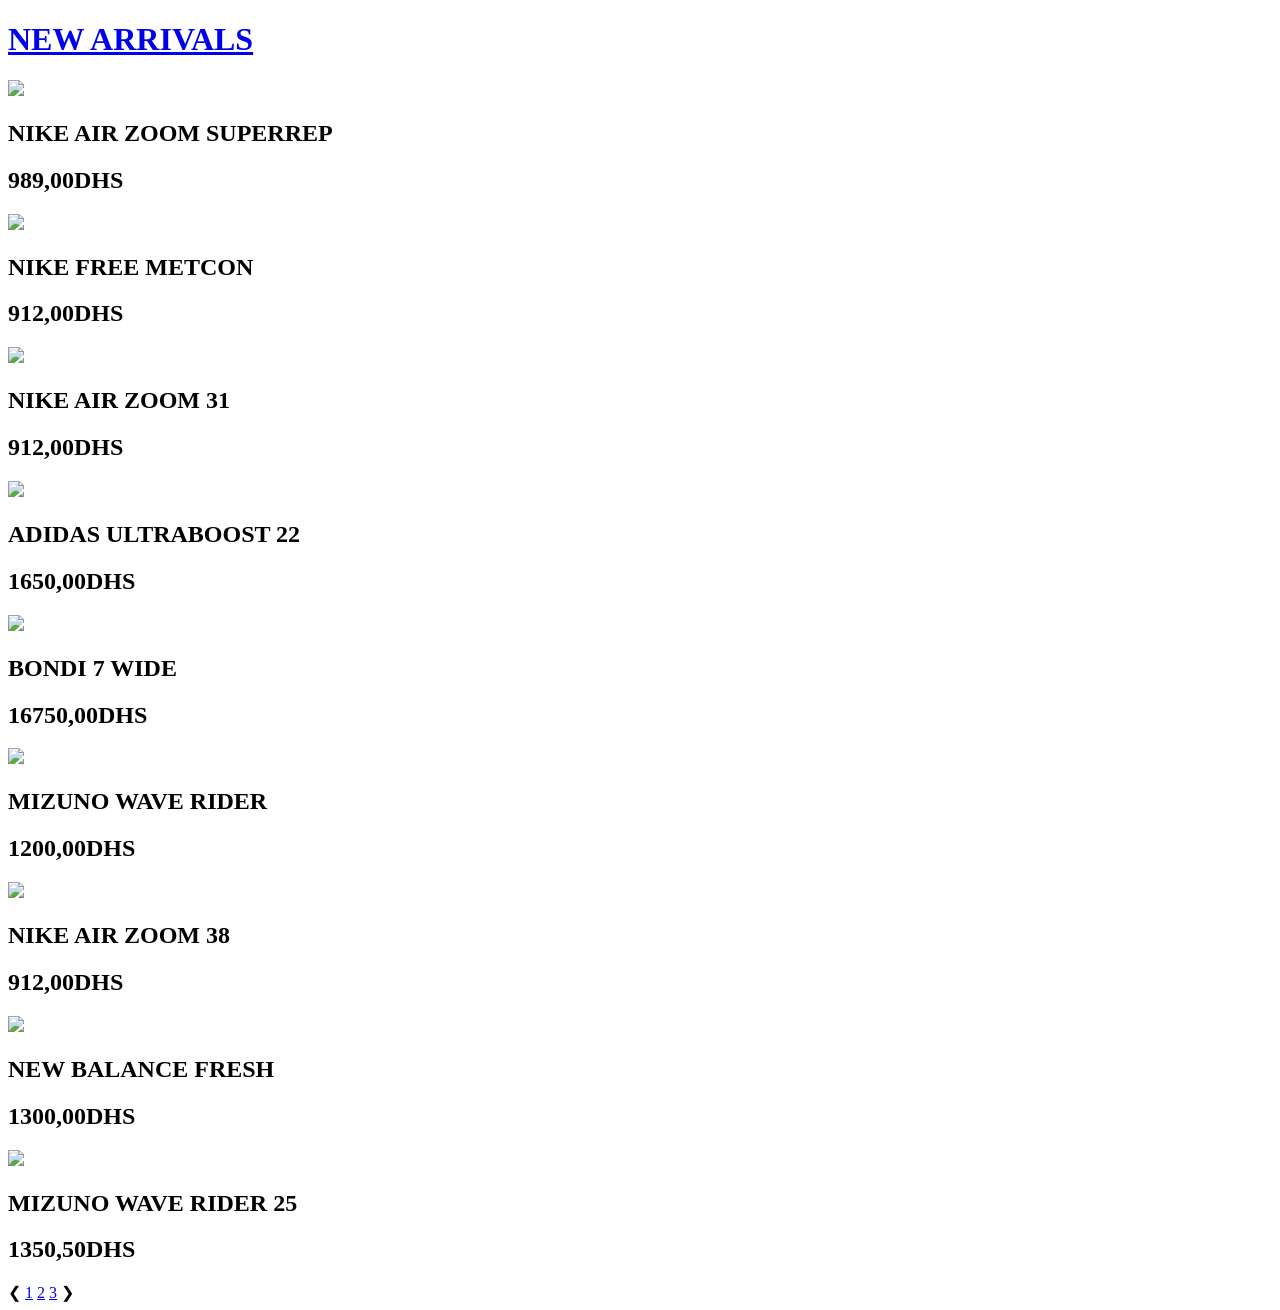
==== src/main/resources/templates/newReleases.html @ daae0a2c "Initial commit" ====
<!doctype html>
<html lang="en" xmlns:th="http://www.w3.org/1999/xhtml">


<head th:replace="common/header :: common-header"></head>


<body>

  <div th:replace="common/header :: navbar"></div>

  <div class="main">
    <h1 class="title-section"><a href="#new">NEW ARRIVALS</a></h1>

    <div class="row-first">
      <div class="row-section">
        <div class="column first">
          <div class="image-product">
            <img src="image/nike-air-zoom-sup.png" style="width:85%">
          </div>
          <div class="info">
            <h2 href="#" class="title-product">NIKE AIR ZOOM SUPERREP</h2>
            <h2 href="#" class="price-product">989,00DHS</h2>
          </div>
        </div>

        <div class="column">
          <div class="image-product">
            <img href="#" src="image/nike-free-metcon.png" style="width:85%">
          </div>

          <div class="info">
            <h2 href="#" class="title-product">NIKE FREE METCON</h2>
            <h2 href="#" class="price-product">912,00DHS</h2>
          </div>

        </div>
        <div class="column last">
          <div class="image-product">
            <img class="product-bg" href="#" src="image/nike-air-zoom-pegasus.png" style="width:85%">
          </div>

          <div class="info">
            <h2 href="#" class="title-product">NIKE AIR ZOOM 31</h2>
            <h2 href="#" class="price-product">912,00DHS</h2>
          </div>

        </div>
      </div>
    </div>

    <div class="row">
      <div class="row-section">
        <div class="column first">
          <div class="image-product">
            <img class="product-bg" href="#" src="image/adidas-ultraboost.png" style="width:85%">
          </div>

          <div class="info">
            <h2 href="#" class="title-product">ADIDAS ULTRABOOST 22</h2>
            <h2 href="#" class="price-product">1650,00DHS</h2>
          </div>

        </div>
        <div class="column">
          <div class="image-product">
            <img href="#" class="product-bg" src="image/bondi-7-wide.png" style="width:85%">
          </div>

          <div class="info">
            <h2 href="#" class="title-product">BONDI 7 WIDE</h2>
            <h2 href="#" class="price-product">16750,00DHS</h2>
          </div>

        </div>
        <div class="column last">
          <div class="image-product">
            <img class="product-bg" href="#" src="image/mizuno-wave-rider.png" style="width:85%">
          </div>

          <div class="info">
            <h2 href="#" class="title-product">MIZUNO WAVE RIDER</h2>
            <h2 href="#" class="price-product">1200,00DHS</h2>
          </div>

        </div>
      </div>

    </div>



    <div class="row">
      <div class="row-section">
        <div class="column first">
          <div class="image-product">
            <img class="product-bg" href="#" src="image/nike-air-zoom-pegasu-31s.png" style="width:85%">
          </div>

          <div class="info">
            <h2 href="#" class="title-product">NIKE AIR ZOOM 38</h2>
            <h2 href="#" class="price-product">912,00DHS</h2>
          </div>

        </div>
        <div class="column">
          <div class="image-product">
            <img class="product-bg" href="#" src="image/new-balance-fresh.png" style="width:85%">
          </div>

          <div class="info">
            <h2 href="#" class="title-product">NEW BALANCE FRESH</h2>
            <h2 href="#" class="price-product">1300,00DHS</h2>
          </div>

        </div>
        <div class="column last">
          <div href="#" class="image-product">
            <img class="product-bg" href="#" src="image/mizuno-wave-rider-25.png" style="width:85%">
          </div>

          <div class="info">
            <h2 href="#" class="title-product">MIZUNO WAVE RIDER 25</h2>
            <h2 href="#" class="price-product">1350,50DHS</h2>
          </div>

        </div>


      </div>
    </div>

    <div class="pages">
    <a class="prev-page">&#10094;</a>
    <a class="page active" href="#">1</a>
    <a class="page" href="#">2</a>
    <a class="page" href="#">3</a>
    <a class="next-page">&#10095;</a>
    </div>

  </div>






  <div th:replace="common/header :: chat"></div>






  <div th:replace="common/header :: body-bottom"></div>



</body>


</html>
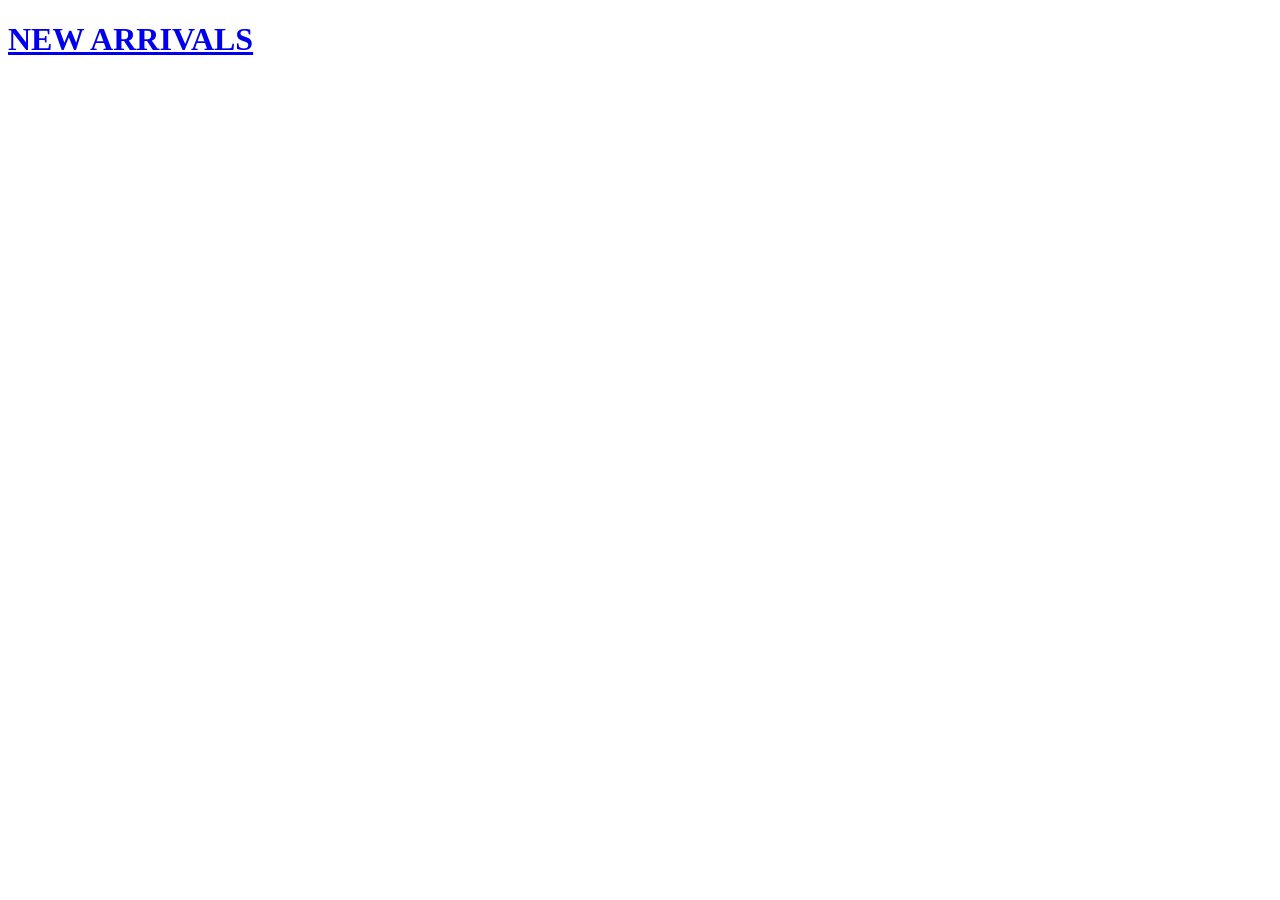
==== commit e70ea194: "changes" ====
--- a/src/main/resources/templates/newReleases.html
+++ b/src/main/resources/templates/newReleases.html
@@ -10,135 +10,56 @@
   <div th:replace="common/header :: navbar"></div>
 
   <div class="main">
-    <h1 class="title-section"><a href="#new">NEW ARRIVALS</a></h1>
+  
+  <div class="top">
+  <h1 class="title-section"><a href="#new">NEW ARRIVALS</a></h1>
+    
+  </div>
+    
 
     <div class="row-first">
-      <div class="row-section">
-        <div class="column first">
-          <div class="image-product">
-            <img src="image/nike-air-zoom-sup.png" style="width:85%">
+      <div class="row-section" style="flex-wrap: wrap">
+      
+      
+      
+      
+      
+        <div class="column" data-th-each="shoes : ${shoesList}">
+        <div th:if="${shoes != null}">
+        <div class="image-product">
+            <a th:href="@{/productPage?id=}+${shoes.id}" ><img th:src="#{adminPath}+@{/image/shoes/} + ${shoes.id} + '.png'" style="width:100%"></a> 
           </div>
           <div class="info">
-            <h2 href="#" class="title-product">NIKE AIR ZOOM SUPERREP</h2>
-            <h2 href="#" class="price-product">989,00DHS</h2>
+             <a th:href="@{/productPage?id=}+${shoes.id}" ><h2 th:text="${#strings.toUpperCase(shoes.name)}" class="title-product"> </h2></a>
+          
+             <a th:href="@{/productPage?id=}+${shoes.id}" ><h2 th:text="${#numbers.formatDecimal(shoes.price, 0, 2, 'POINT')} + DHS" class="price-product"></h2></a> 
+          
+            
+           
           </div>
+        
+        </div>
+          
         </div>
 
-        <div class="column">
-          <div class="image-product">
-            <img href="#" src="image/nike-free-metcon.png" style="width:85%">
-          </div>
-
-          <div class="info">
-            <h2 href="#" class="title-product">NIKE FREE METCON</h2>
-            <h2 href="#" class="price-product">912,00DHS</h2>
-          </div>
-
-        </div>
-        <div class="column last">
-          <div class="image-product">
-            <img class="product-bg" href="#" src="image/nike-air-zoom-pegasus.png" style="width:85%">
-          </div>
-
-          <div class="info">
-            <h2 href="#" class="title-product">NIKE AIR ZOOM 31</h2>
-            <h2 href="#" class="price-product">912,00DHS</h2>
-          </div>
-
-        </div>
+      
       </div>
     </div>
 
-    <div class="row">
-      <div class="row-section">
-        <div class="column first">
-          <div class="image-product">
-            <img class="product-bg" href="#" src="image/adidas-ultraboost.png" style="width:85%">
-          </div>
-
-          <div class="info">
-            <h2 href="#" class="title-product">ADIDAS ULTRABOOST 22</h2>
-            <h2 href="#" class="price-product">1650,00DHS</h2>
-          </div>
-
-        </div>
-        <div class="column">
-          <div class="image-product">
-            <img href="#" class="product-bg" src="image/bondi-7-wide.png" style="width:85%">
-          </div>
-
-          <div class="info">
-            <h2 href="#" class="title-product">BONDI 7 WIDE</h2>
-            <h2 href="#" class="price-product">16750,00DHS</h2>
-          </div>
-
-        </div>
-        <div class="column last">
-          <div class="image-product">
-            <img class="product-bg" href="#" src="image/mizuno-wave-rider.png" style="width:85%">
-          </div>
-
-          <div class="info">
-            <h2 href="#" class="title-product">MIZUNO WAVE RIDER</h2>
-            <h2 href="#" class="price-product">1200,00DHS</h2>
-          </div>
-
-        </div>
-      </div>
-
-    </div>
+    
 
 
 
-    <div class="row">
-      <div class="row-section">
-        <div class="column first">
-          <div class="image-product">
-            <img class="product-bg" href="#" src="image/nike-air-zoom-pegasu-31s.png" style="width:85%">
-          </div>
 
-          <div class="info">
-            <h2 href="#" class="title-product">NIKE AIR ZOOM 38</h2>
-            <h2 href="#" class="price-product">912,00DHS</h2>
-          </div>
-
-        </div>
-        <div class="column">
-          <div class="image-product">
-            <img class="product-bg" href="#" src="image/new-balance-fresh.png" style="width:85%">
-          </div>
-
-          <div class="info">
-            <h2 href="#" class="title-product">NEW BALANCE FRESH</h2>
-            <h2 href="#" class="price-product">1300,00DHS</h2>
-          </div>
-
-        </div>
-        <div class="column last">
-          <div href="#" class="image-product">
-            <img class="product-bg" href="#" src="image/mizuno-wave-rider-25.png" style="width:85%">
-          </div>
-
-          <div class="info">
-            <h2 href="#" class="title-product">MIZUNO WAVE RIDER 25</h2>
-            <h2 href="#" class="price-product">1350,50DHS</h2>
-          </div>
-
-        </div>
+      </div>
 
 
-      </div>
+
+    <div class="pages" id="pagination">
+    
+    
     </div>
-
-    <div class="pages">
-    <a class="prev-page">&#10094;</a>
-    <a class="page active" href="#">1</a>
-    <a class="page" href="#">2</a>
-    <a class="page" href="#">3</a>
-    <a class="next-page">&#10095;</a>
-    </div>
-
-  </div>
+  
 
 
 
@@ -155,6 +76,33 @@
   <div th:replace="common/header :: body-bottom"></div>
 
 
+	<script>
+  
+
+  $(function () {
+      window.pagObj = $('#pagination').twbsPagination({
+          totalPages: 35,
+          visiblePages: 3,
+          first: false,
+          last: false,
+          prev:"&#10094;",
+          next: "&#10095;",
+          prevClass: "previous",
+          nextClass:"nextpage",
+     
+          
+          onPageClick: function (event, page) {
+              console.info(page + ' (from options)');
+          }
+      }).on('page', function (event, page) {
+          console.info(page + ' (from event listening)');
+      });
+  });
+  
+ 
+  
+  </script>
+
 
 </body>
 
